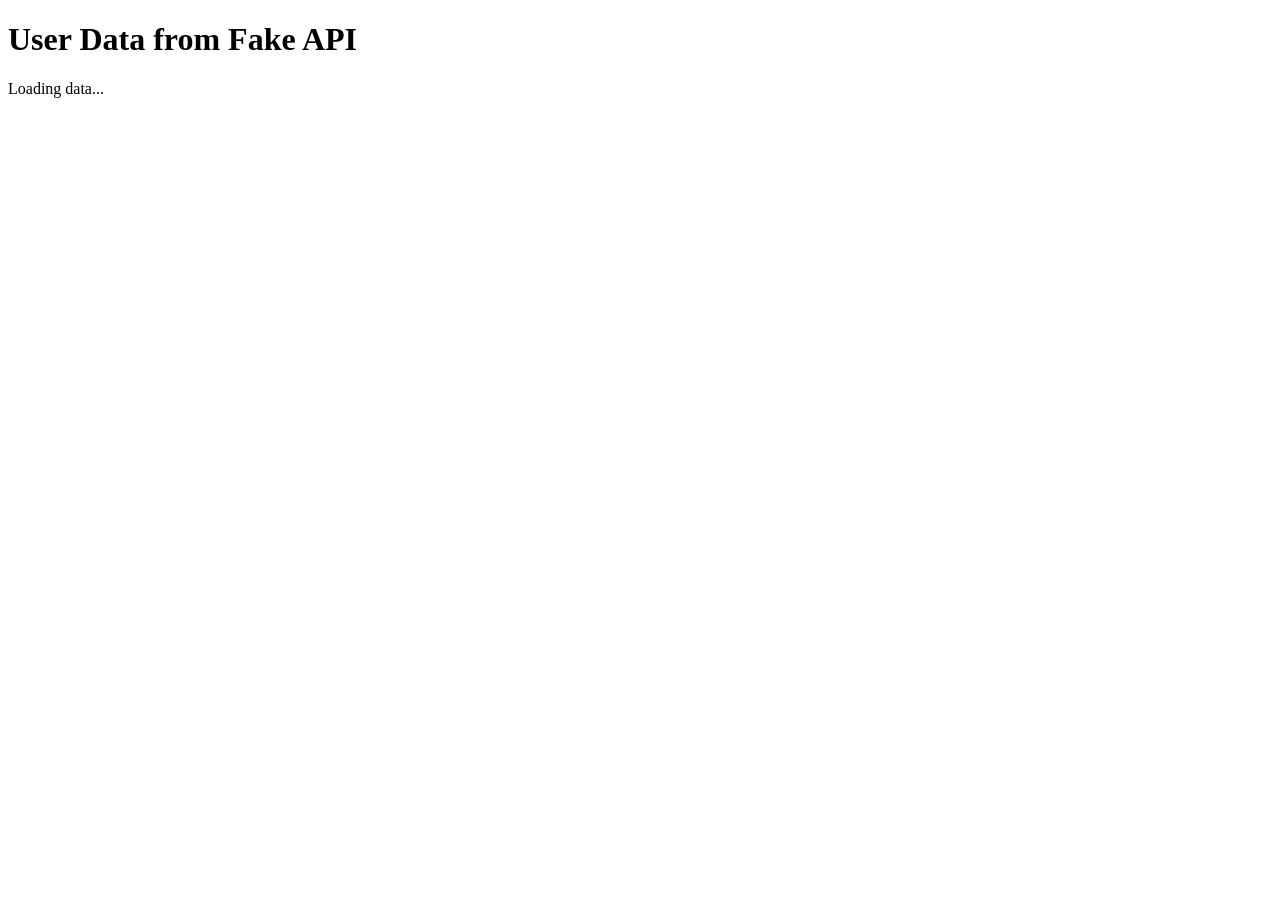
==== index.html @ c00b78b9 "Add files via upload" ====
<!DOCTYPE html>
<html lang="en">
<head>
    <meta charset="UTF-8">
    <meta name="viewport" content="width=device-width, initial-scale=1.0">
    <title>Fake API User Data</title>
    <link rel="stylesheet" href="css/style.css">
</head>
<body>
    <div class="container">
        <h1>User Data from Fake API</h1>
        <div id="userTable">
            <div class="loading">Loading data...</div>
        </div>
    </div>

    <script src="js/script.js"></script>
</body>
</html>
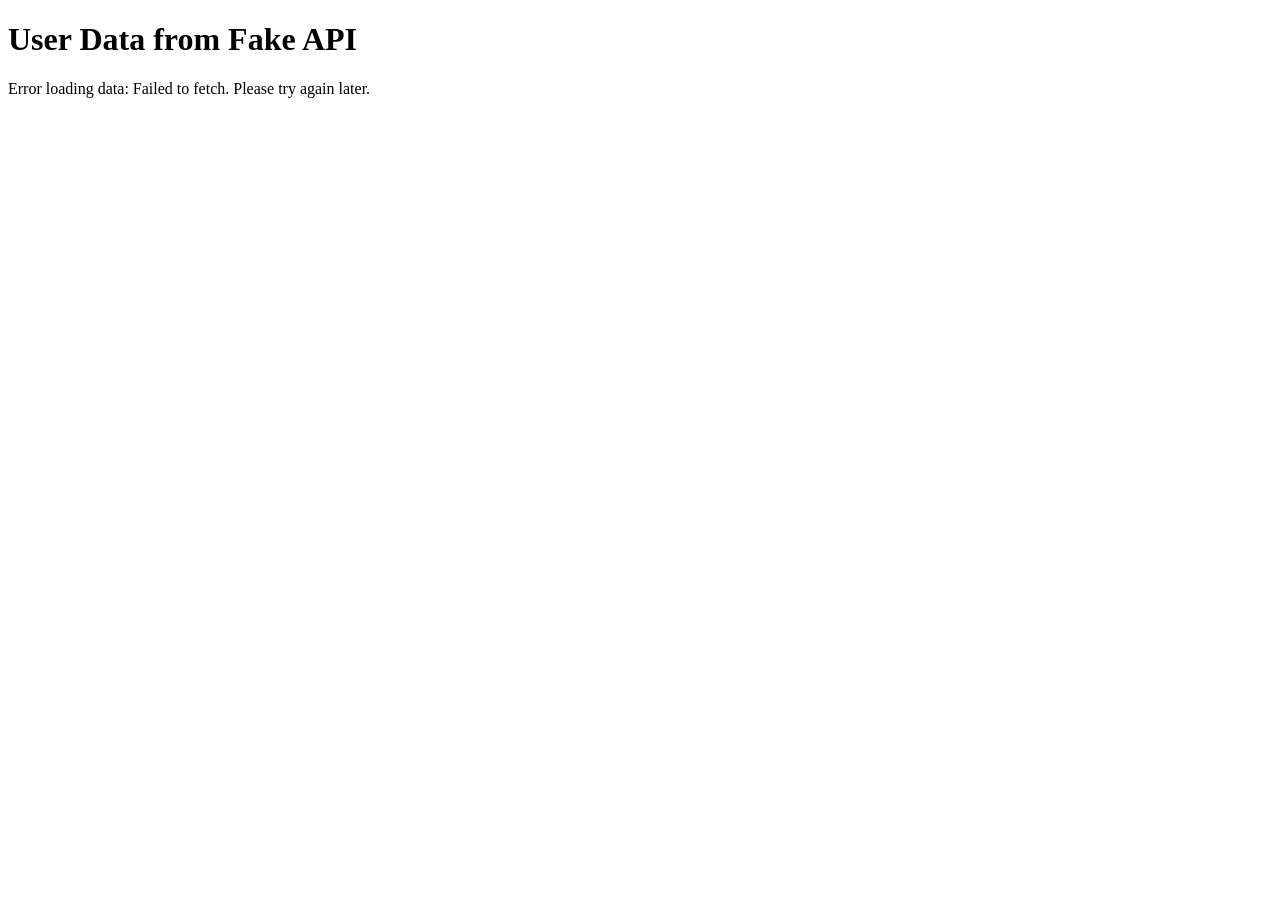
==== commit 12c0654b: "index.html" ====
--- a/index.html
+++ b/index.html
@@ -14,6 +14,6 @@
         </div>
     </div>
 
-    <script src="js/script.js"></script>
+    <script src="script.js"></script>
 </body>
-</html>+</html>
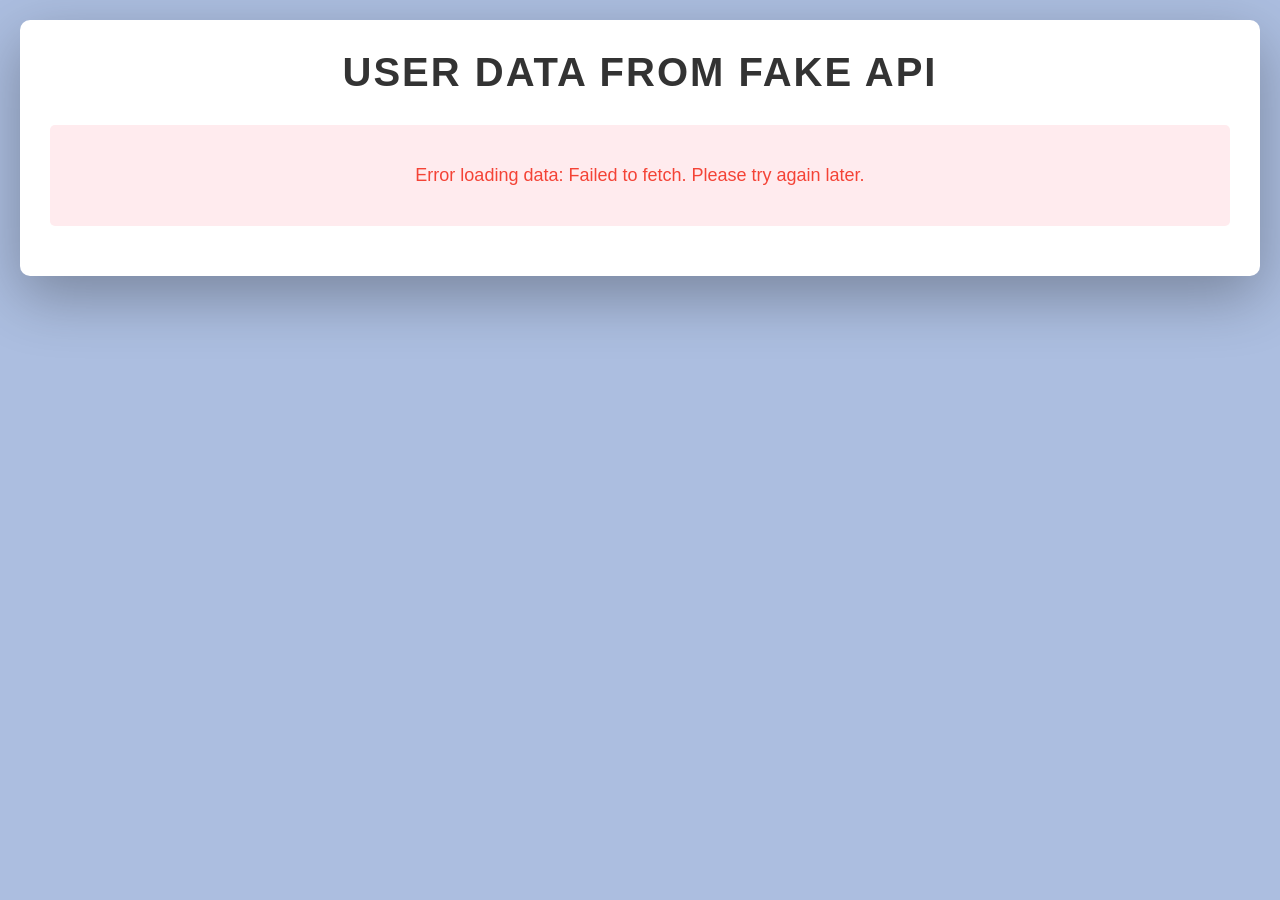
==== commit 5095903f: "index.html" ====
--- a/index.html
+++ b/index.html
@@ -4,7 +4,7 @@
     <meta charset="UTF-8">
     <meta name="viewport" content="width=device-width, initial-scale=1.0">
     <title>Fake API User Data</title>
-    <link rel="stylesheet" href="css/style.css">
+    <link rel="stylesheet" href="./style.css">
 </head>
 <body>
     <div class="container">
@@ -14,6 +14,6 @@
         </div>
     </div>
 
-    <script src="script.js"></script>
+    <script src="./script.js"></script>
 </body>
 </html>
--- a/style.css
+++ b/style.css
@@ -0,0 +1,174 @@
+/* Global Styles */
+* {
+    margin: 0;
+    padding: 0;
+    box-sizing: border-box;
+}
+
+body {
+    font-family: 'Arial', sans-serif;
+    background: #acbee0; 
+    min-height: 100vh;
+    padding: 20px;
+}
+
+.container {
+    max-width: 1400px;
+    margin: 0 auto;
+    background: white;
+    border-radius: 10px;
+    box-shadow: 0 20px 60px rgba(0,0,0,0.3);
+    padding: 30px;
+}
+
+h1 {
+    color: #333;
+    text-align: center;
+    margin-bottom: 30px;
+    font-size: 2.5em;
+    text-transform: uppercase;
+    letter-spacing: 2px;
+}
+
+/* Table Styles */
+table {
+    width: 100%;
+    border-collapse: collapse;
+    margin-top: 20px;
+    background-color: white;
+    border-radius: 10px;
+    overflow: hidden;
+    box-shadow: 0 4px 6px rgba(0,0,0,0.1);
+}
+
+th {
+    background-color: #4CAF50;
+    color: white;
+    padding: 15px;
+    font-size: 16px;
+    text-transform: uppercase;
+    letter-spacing: 1px;
+}
+
+td {
+    padding: 12px 15px;
+    text-align: left;
+    border-bottom: 1px solid #ddd;
+}
+
+tr:nth-child(even) {
+    background-color: #f8f9fa;
+}
+
+tr:hover {
+    background-color: #f1f1f1;
+    transition: background-color 0.3s ease;
+}
+
+/* Your Personal Info Row Highlight */
+.your-info {
+    background-color: #e3f2fd !important;
+    font-weight: bold;
+    border-left: 4px solid #2196F3;
+}
+
+.your-info:hover {
+    background-color: #bbdefb !important;
+}
+
+/* Loading and Error States */
+.loading {
+    text-align: center;
+    padding: 40px;
+    font-size: 18px;
+    color: #666;
+}
+
+.loading::after {
+    content: '';
+    display: inline-block;
+    width: 20px;
+    height: 20px;
+    margin-left: 10px;
+    border: 3px solid #f3f3f3;
+    border-top: 3px solid #4CAF50;
+    border-radius: 50%;
+    animation: spin 1s linear infinite;
+}
+
+@keyframes spin {
+    0% { transform: rotate(0deg); }
+    100% { transform: rotate(360deg); }
+}
+
+.error {
+    color: #f44336;
+    text-align: center;
+    padding: 40px;
+    font-size: 18px;
+    background-color: #ffebee;
+    border-radius: 5px;
+    margin: 20px 0;
+}
+
+/* Responsive Design */
+@media screen and (max-width: 768px) {
+    .container {
+        padding: 15px;
+    }
+    
+    h1 {
+        font-size: 1.8em;
+    }
+    
+    table {
+        display: block;
+        overflow-x: auto;
+        white-space: nowrap;
+    }
+    
+    th, td {
+        padding: 10px;
+        font-size: 14px;
+    }
+}
+
+@media screen and (max-width: 480px) {
+    h1 {
+        font-size: 1.5em;
+    }
+    
+    th, td {
+        padding: 8px;
+        font-size: 12px;
+    }
+}
+
+/* Custom Scrollbar */
+::-webkit-scrollbar {
+    width: 10px;
+    height: 10px;
+}
+
+::-webkit-scrollbar-track {
+    background: #f1f1f1;
+    border-radius: 10px;
+}
+
+::-webkit-scrollbar-thumb {
+    background: #4CAF50;
+    border-radius: 10px;
+}
+
+::-webkit-scrollbar-thumb:hover {
+    background: #45a049;
+}
+
+/* Table Caption */
+caption {
+    padding: 10px;
+    background-color: #f8f9fa;
+    border-radius: 5px 5px 0 0;
+    font-weight: bold;
+    color: #333;
+}
